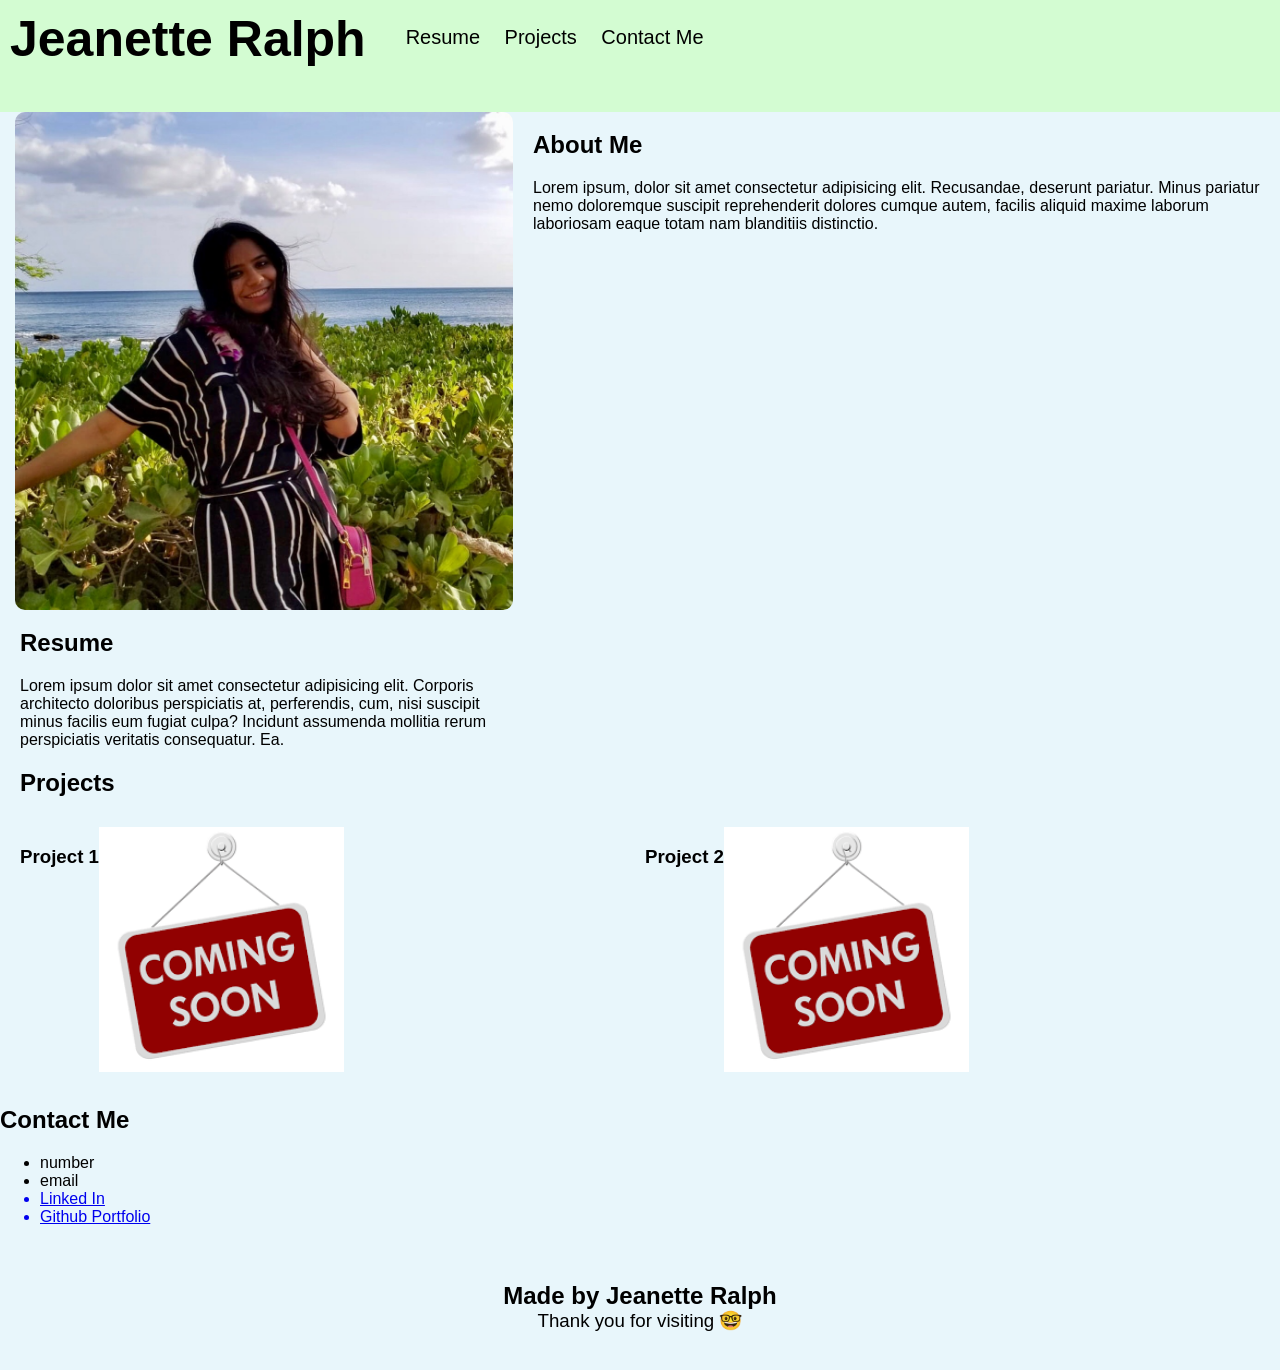
==== index.html @ 3e72da9c "moved files back to main foldeer" ====
<!DOCTYPE html>
<html lang="en">
<head>
    <meta charset="UTF-8">
    <meta http-equiv="X-UA-Compatible" content="IE=edge">
    <meta name="viewport" content="width=device-width, initial-scale=1.0">
    <link rel= "stylesheet" href="style.css">
    <title>Jeanette Ralph's Portfolio</title>
</head>


<body>
    <header>
        <h1>Jeanette Ralph</h1>
        <nav class="nav-links"> 
            <!-- adding the # does not send it to another tab, it keeps it on the page -->
            <ul>
                <a class=resume-nav href="#resume">Resume</a>
                <a class=projects-nav href="#projects">Projects</a>
                <a class=contact-me-nav href="#contact-me">Contact Me</a>
            </ul>
        </nav>
    </header>

    <!-- added a class attribute for the img tag in order to style it -->

    <!-- created one main section tag for the profile image and about me section -->
    <section class="profile-about-me-container">
        <div class="profile-image-container">
            <img class="profile-image" src="Assets/portfolio.png" alt="Jeanette Ralph"> 
        </div>
        <div class="about-me-section">
            <h2>About Me</h2>
            <p>
                Lorem ipsum, dolor sit amet consectetur adipisicing elit. 
                Recusandae, deserunt pariatur. 
                Minus pariatur nemo doloremque suscipit reprehenderit dolores cumque autem, facilis aliquid maxime laborum laboriosam eaque totam nam blanditiis distinctio.
            </p>
        </div>
    </section>

    <section class="resume-container"> 
        
        <!-- need an id in the div in order to add that scroll fucntion -->
        <!-- the id should match what is in the href -->

        <div id="resume" class="resume">
            <h2>Resume</h2>
            <p>Lorem ipsum dolor sit amet consectetur adipisicing elit.
                Corporis architecto doloribus perspiciatis at, perferendis, cum, nisi suscipit minus facilis eum fugiat culpa? 
                Incidunt assumenda mollitia rerum perspiciatis veritatis consequatur. Ea.
            </p>
        </div>
    </section>

    <!-- Created a separate section for the header -->
    <section class= "project-header">
        <h2>Projects</h2>
    </section>

    <section id="projects" class="projects-container">
        <div class="project-item">
            <h3>Project 1</h3>
            <a href="#">
                <img class="project-app" src="Assets/app.png" alt="Application One">
            </a>
        </div>

        <div class="project-item">
            <h3>Project 2</h3>
            <a href="#">
                <img class="project-app" src="Assets/app.png" alt="Application Two">
            </a>
        </div>

        </div>
    </section>

    <!-- when linking something make sure to include https:// otherwise it wont work -->
    <section>
        <div id="contact-me" class="contact-me">
            <h2>Contact Me</h2>
            <ul class="contact-me-section">
                <li>number</li>
                <li>email</li>
                <a href="https://www.linkedin.com/in/jeanette-ralph">
                    <li>Linked In</li>
                </a>
                <a href="https://github.com/Jeanette-Ralph">
                    <li>Github Portfolio</li>
                </a>
            </ul>
        </div>
    </section>

    <footer>
        <h2> Made by Jeanette Ralph</h2>
        <h3>Thank you for visiting 🤓 </h3>
    </footer>
    
</body>
</html>
---- style.css ----
* {
    box-sizing: border-box;
    font-family:'Avenir','Avenir',sans-serif;
}

body {
   background-color: #E8F6FB;
   margin: 0px;
}

header {
    background-color: #D3FCD2;
    color: black;
    padding: 10px;
    display: flex;
    flex-wrap: wrap;
}

header h1 {
    margin-top: 0px;
    font-size: 50px;
}

/* this is styling the nav container itself */
nav {
    display: flex;
    justify-content:flex-end;
    margin-right: 0x;
    margin-bottom: -10px;
}

/* this is styling the a tags in the nav section */
nav a:link {
    font-size: 20px;
    text-decoration: none;
    color: black;
}

/* going to add some margins between the links, 
not sure if there is an easier way than this */

.resume-nav {
    margin-right: 20px;
}

.projects-nav {
    margin-right: 20px;
}

.contact-me-nav {
    margin-left: 0px;
    margin-right: 20px;
}

/* this is styling the image + the about me section */
.profile-about-me-container {
    display: flex;
    flex-direction: row;
}

/* this is styling the "container" the image is in */
.profile-image-container {
    display: flex;
    flex-direction: row;
    margin-left: 15px;
    flex-basis: 40%;
}

/* this is styling the image itself */
.profile-image {
    border-radius: 10px;
    height: auto;
    width: 100%;
}

.about-me-section {
    margin-left: 20px;
    flex-basis: 60%;
}

.container-about-me {
    display: flex;
    flex-flow: column;
    width: 500px;
    float:right;
}

.resume-container {
    width: 500px;
    margin-left: 20px;
}

.project-header {
    margin-left: 20px;
}

.projects-container {
    display: flex;
    flex-wrap: wrap;
    flex-flow: row;
    padding: 10px;
    margin-left: 10px;
    justify-content: center;
}

/* want to add space between the images themselves */
/* created a 20px margin and that seemed good */

.project-item {
    display: flex;
    flex-basis: 50%;
}

.project-app {
    margin-right: 20px;
    width: 100%;
    height: auto;
}

.contact-me-section {
    color: black;
}

footer {
    padding: 20px;
}

footer h2 {
    display: flex;
    justify-content: center;
}

footer h3 {
    display: flex;
    justify-content: center;
    padding: 0px;
    margin-top: -20px;
    font-weight: lighter;
}

/* media query to adjust for different devices*/

@media screen and (max-width:500px) {

    header {
        flex-direction: column;
        justify-content: center;
        align-content: center;
    }
    .projects-container {
        flex-direction: column;
    }
}
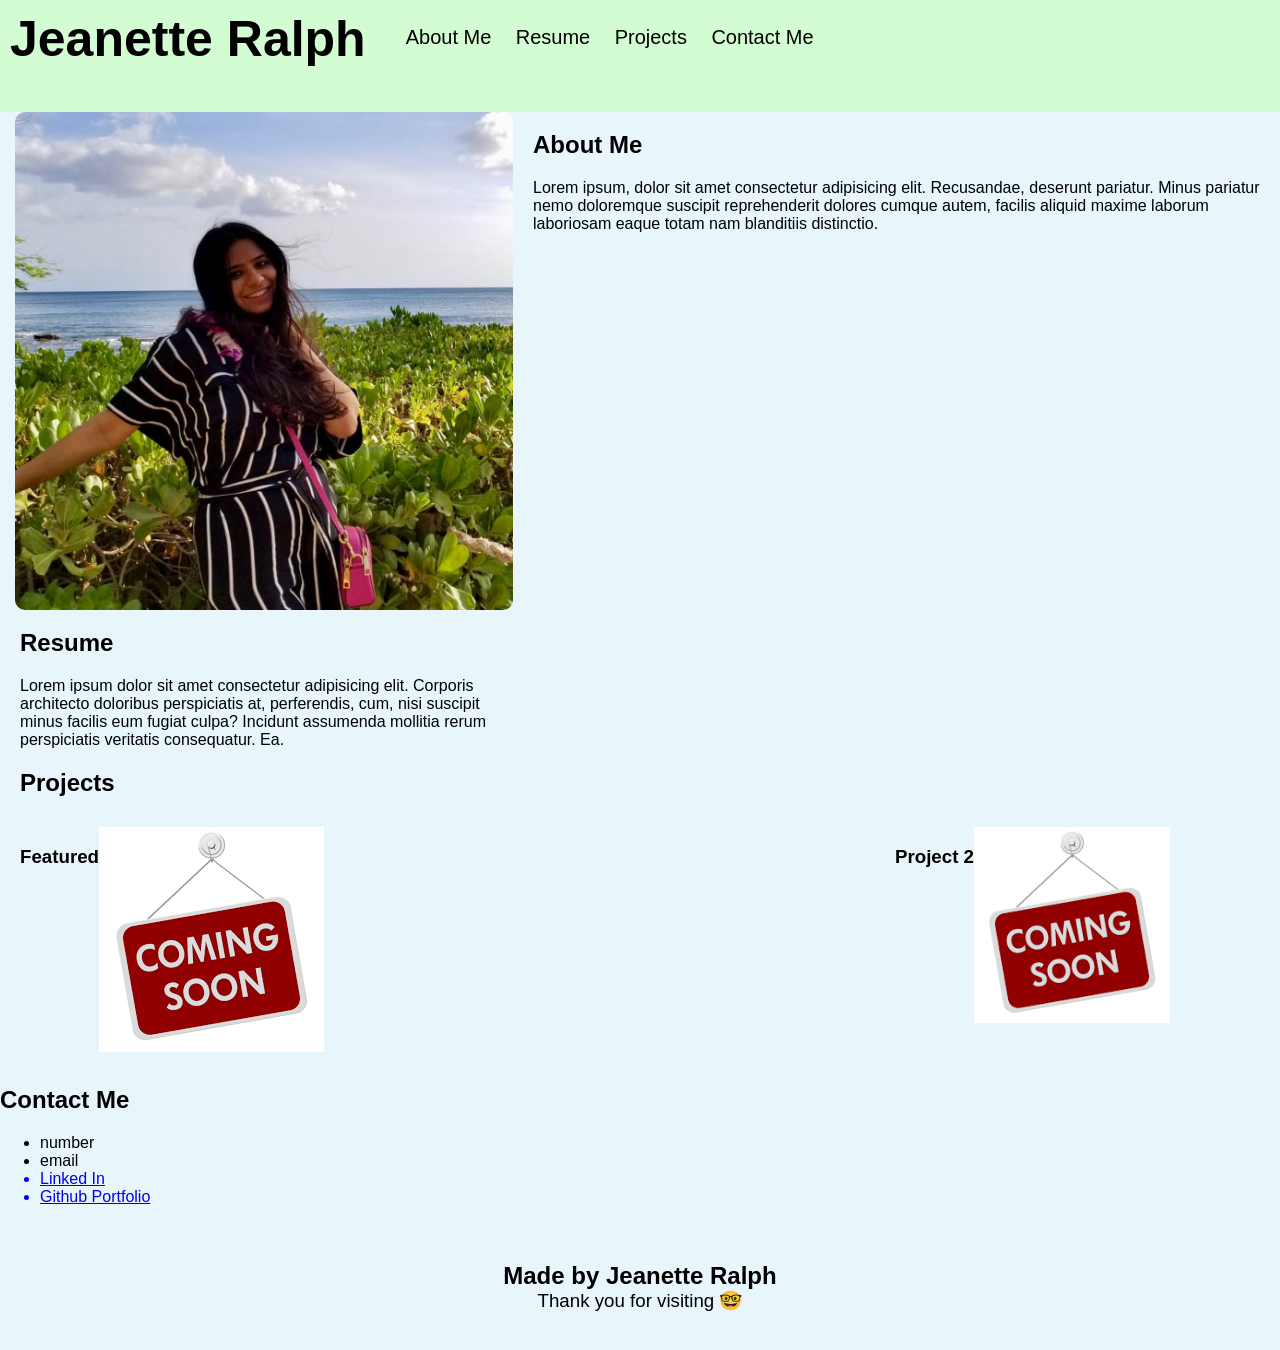
==== commit ac1a3a25: "revised changed for resubmission" ====
--- a/index.html
+++ b/index.html
@@ -15,6 +15,7 @@
         <nav class="nav-links"> 
             <!-- adding the # does not send it to another tab, it keeps it on the page -->
             <ul>
+                <a class="about-me-nav" href="#about-me">About Me</a>
                 <a class=resume-nav href="#resume">Resume</a>
                 <a class=projects-nav href="#projects">Projects</a>
                 <a class=contact-me-nav href="#contact-me">Contact Me</a>
@@ -29,7 +30,7 @@
         <div class="profile-image-container">
             <img class="profile-image" src="Assets/portfolio.png" alt="Jeanette Ralph"> 
         </div>
-        <div class="about-me-section">
+        <div id="about-me" class="about-me-section">
             <h2>About Me</h2>
             <p>
                 Lorem ipsum, dolor sit amet consectetur adipisicing elit. 
@@ -59,10 +60,10 @@
     </section>
 
     <section id="projects" class="projects-container">
-        <div class="project-item">
-            <h3>Project 1</h3>
+        <div class="featured-item">
+            <h3>Featured</h3>
             <a href="#">
-                <img class="project-app" src="Assets/app.png" alt="Application One">
+                <img class="featured-app" src="Assets/app.png" alt="Application One" href="#">
             </a>
         </div>
 
--- a/style.css
+++ b/style.css
@@ -38,6 +38,10 @@
 
 /* going to add some margins between the links, 
 not sure if there is an easier way than this */
+
+.about-me-nav {
+    margin-right: 20px;
+}
 
 .resume-nav {
     margin-right: 20px;
@@ -106,14 +110,25 @@
 /* want to add space between the images themselves */
 /* created a 20px margin and that seemed good */
 
+.featured-item {
+    display: flex;
+    flex-basis: 70%;
+
+}
+
 .project-item {
     display: flex;
-    flex-basis: 50%;
+    flex-basis: 30%;
+}
+
+.featured-app {
+    width: 100%;
+    height: auto;
 }
 
 .project-app {
     margin-right: 20px;
-    width: 100%;
+    width: 80%;
     height: auto;
 }
 
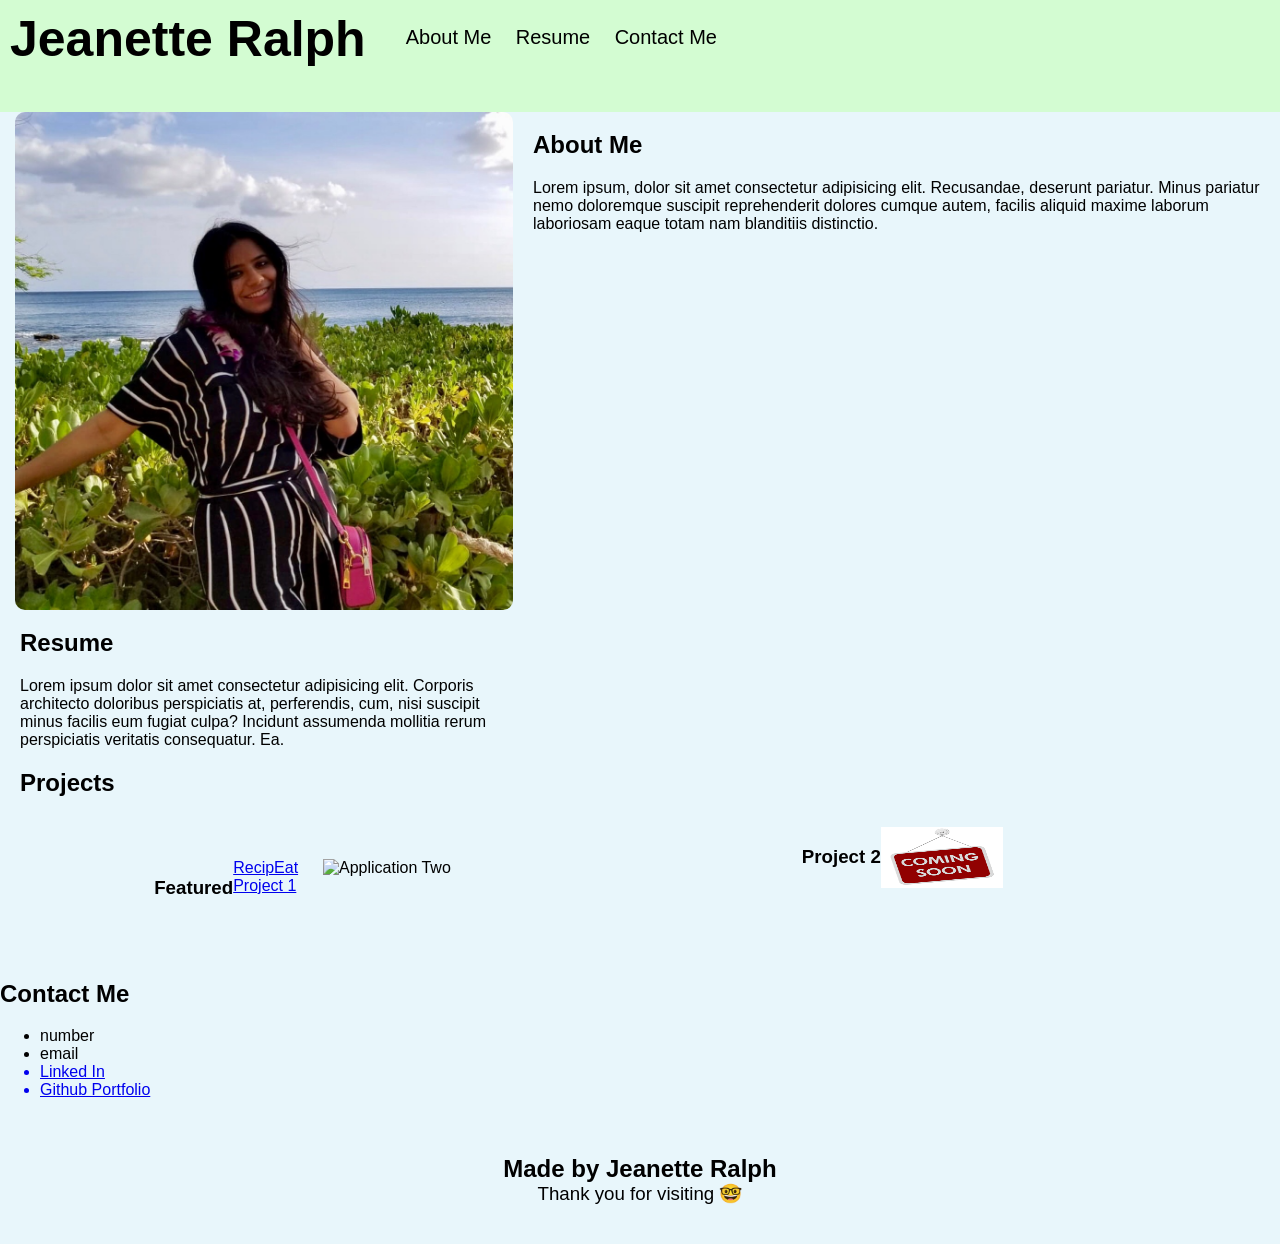
==== commit 6fd0e28f: "added project 1" ====
--- a/index.html
+++ b/index.html
@@ -1,10 +1,11 @@
 <!DOCTYPE html>
 <html lang="en">
+
 <head>
     <meta charset="UTF-8">
     <meta http-equiv="X-UA-Compatible" content="IE=edge">
     <meta name="viewport" content="width=device-width, initial-scale=1.0">
-    <link rel= "stylesheet" href="style.css">
+    <link rel="stylesheet" href="style.css">
     <title>Jeanette Ralph's Portfolio</title>
 </head>
 
@@ -12,12 +13,11 @@
 <body>
     <header>
         <h1>Jeanette Ralph</h1>
-        <nav class="nav-links"> 
+        <nav class="nav-links">
             <!-- adding the # does not send it to another tab, it keeps it on the page -->
             <ul>
                 <a class="about-me-nav" href="#about-me">About Me</a>
                 <a class=resume-nav href="#resume">Resume</a>
-                <a class=projects-nav href="#projects">Projects</a>
                 <a class=contact-me-nav href="#contact-me">Contact Me</a>
             </ul>
         </nav>
@@ -28,43 +28,44 @@
     <!-- created one main section tag for the profile image and about me section -->
     <section class="profile-about-me-container">
         <div class="profile-image-container">
-            <img class="profile-image" src="Assets/portfolio.png" alt="Jeanette Ralph"> 
+            <img class="profile-image" src="Assets/portfolio.png" alt="Jeanette Ralph">
         </div>
         <div id="about-me" class="about-me-section">
             <h2>About Me</h2>
             <p>
-                Lorem ipsum, dolor sit amet consectetur adipisicing elit. 
-                Recusandae, deserunt pariatur. 
-                Minus pariatur nemo doloremque suscipit reprehenderit dolores cumque autem, facilis aliquid maxime laborum laboriosam eaque totam nam blanditiis distinctio.
+                Lorem ipsum, dolor sit amet consectetur adipisicing elit.
+                Recusandae, deserunt pariatur.
+                Minus pariatur nemo doloremque suscipit reprehenderit dolores cumque autem, facilis aliquid maxime
+                laborum laboriosam eaque totam nam blanditiis distinctio.
             </p>
         </div>
     </section>
 
-    <section class="resume-container"> 
-        
+    <section class="resume-container">
+
         <!-- need an id in the div in order to add that scroll fucntion -->
         <!-- the id should match what is in the href -->
 
         <div id="resume" class="resume">
             <h2>Resume</h2>
             <p>Lorem ipsum dolor sit amet consectetur adipisicing elit.
-                Corporis architecto doloribus perspiciatis at, perferendis, cum, nisi suscipit minus facilis eum fugiat culpa? 
+                Corporis architecto doloribus perspiciatis at, perferendis, cum, nisi suscipit minus facilis eum fugiat
+                culpa?
                 Incidunt assumenda mollitia rerum perspiciatis veritatis consequatur. Ea.
             </p>
         </div>
     </section>
 
     <!-- Created a separate section for the header -->
-    <section class= "project-header">
+    <section class="project-header">
         <h2>Projects</h2>
     </section>
 
     <section id="projects" class="projects-container">
         <div class="featured-item">
             <h3>Featured</h3>
-            <a href="#">
-                <img class="featured-app" src="Assets/app.png" alt="Application One" href="#">
-            </a>
+            <a href="https://alexap2022.github.io/RecipEat/"> RecipEat Project 1</a>
+            <img class="project-app" src="Assets/recipe-app.png" alt="Application Two">
         </div>
 
         <div class="project-item">
@@ -98,7 +99,7 @@
         <h2> Made by Jeanette Ralph</h2>
         <h3>Thank you for visiting 🤓 </h3>
     </footer>
-    
+
 </body>
-</html>
 
+</html>
--- a/style.css
+++ b/style.css
@@ -103,34 +103,40 @@
     flex-wrap: wrap;
     flex-flow: row;
     padding: 10px;
-    margin-left: 10px;
+    margin: auto;
     justify-content: center;
 }
 
-/* want to add space between the images themselves */
-/* created a 20px margin and that seemed good */
-
+/* styling the image containers */
 .featured-item {
     display: flex;
-    flex-basis: 70%;
-
+    margin: auto;
+    align-content:center;
 }
 
 .project-item {
     display: flex;
+    align-content:center;
+    margin: auto;
+} 
+
+/* styling the images itself */
+
+
+.featured-app {
+    display: flex;
+    width: 100%;
+    height: 100%;
     flex-basis: 30%;
 }
 
-.featured-app {
-    width: 100%;
-    height: auto;
-}
-
 .project-app {
+    display: flex;
     margin-right: 20px;
-    width: 80%;
-    height: auto;
-}
+    width: 50%;
+    height: 50%;
+    flex-basis: 70%;
+} 
 
 .contact-me-section {
     color: black;
